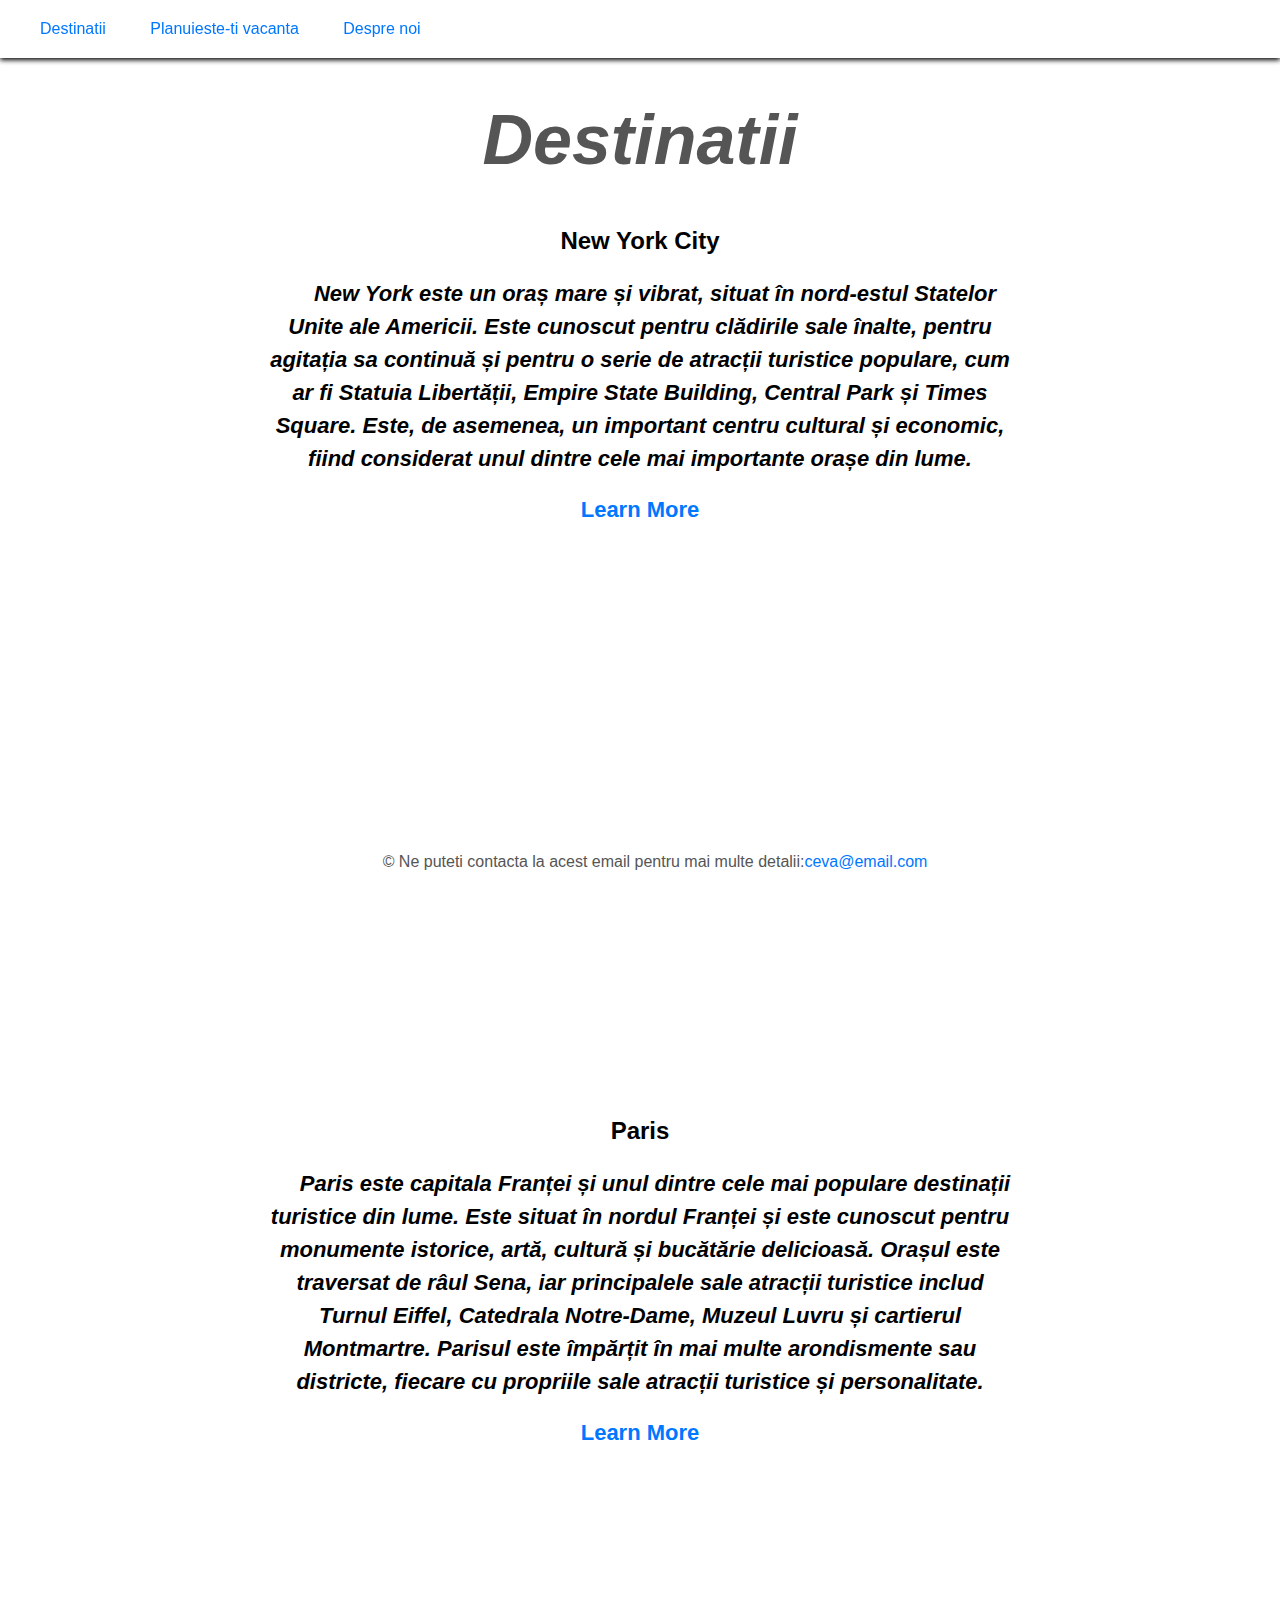
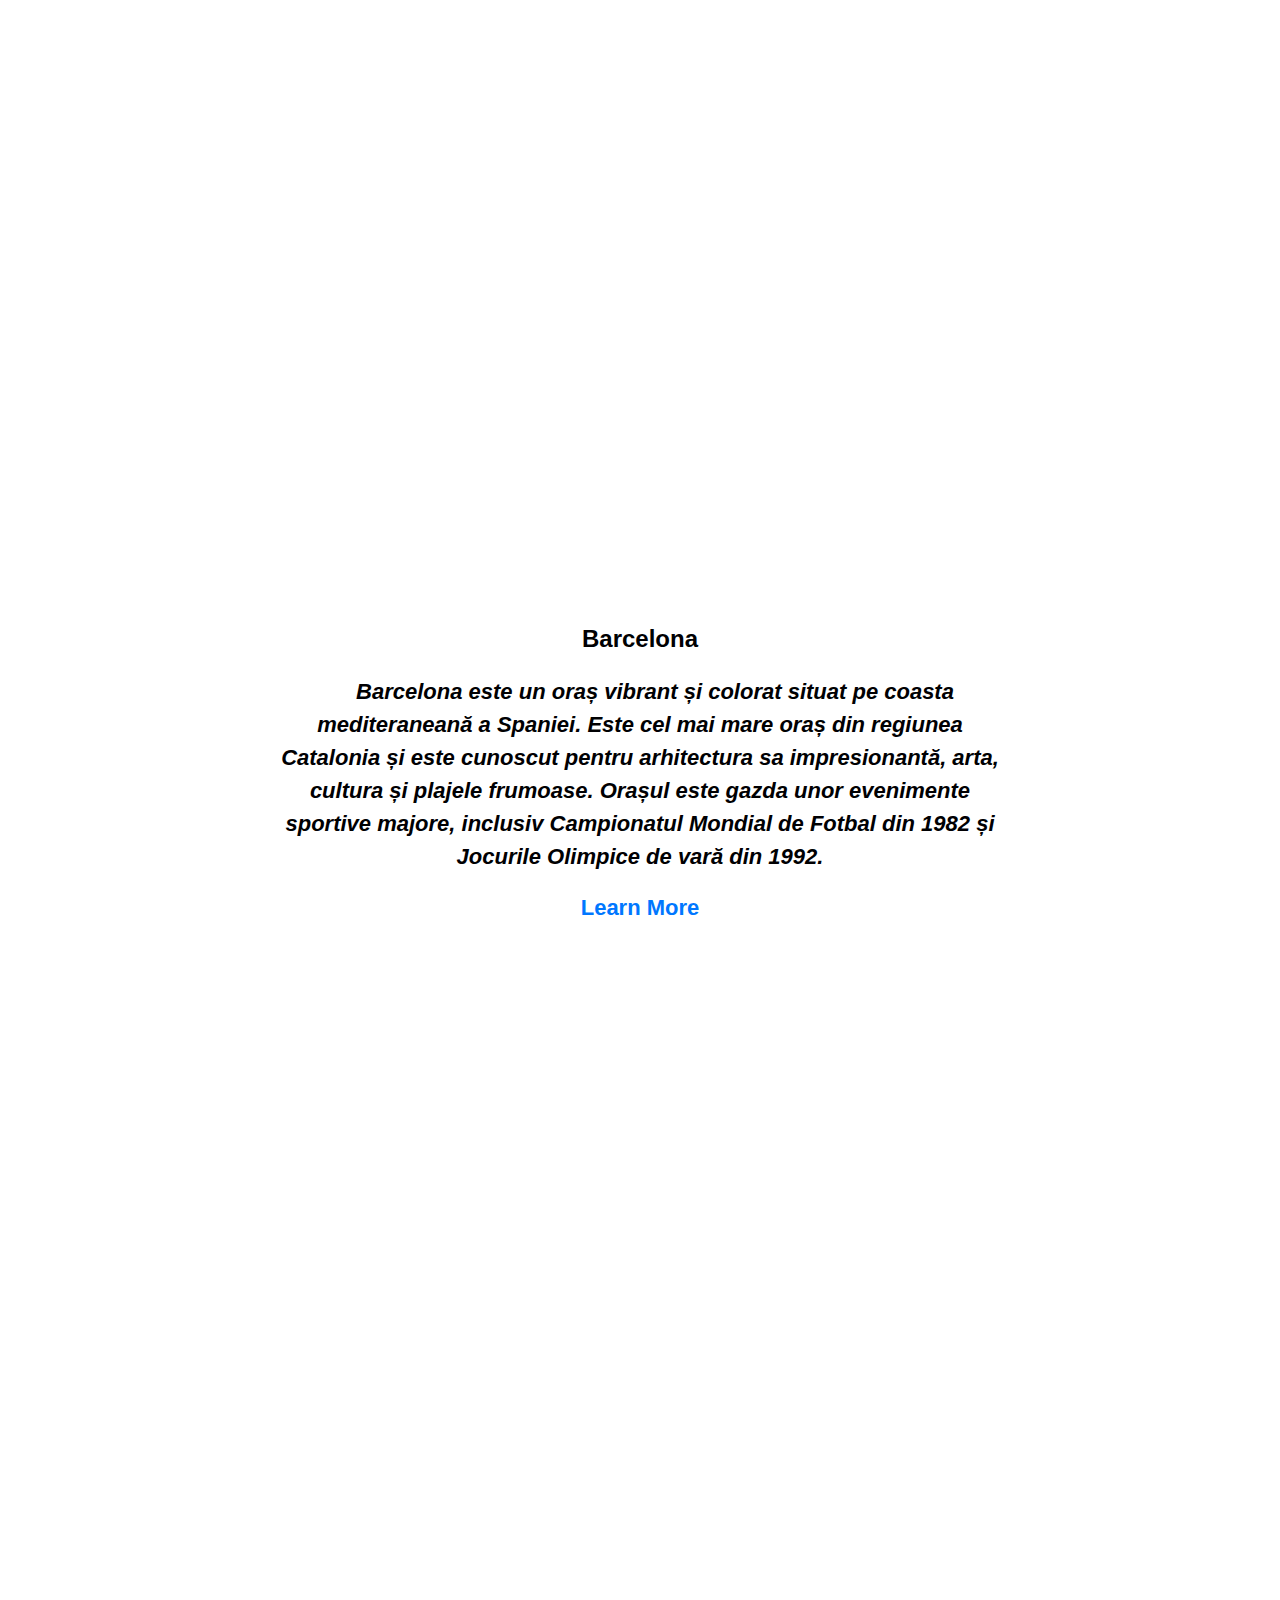
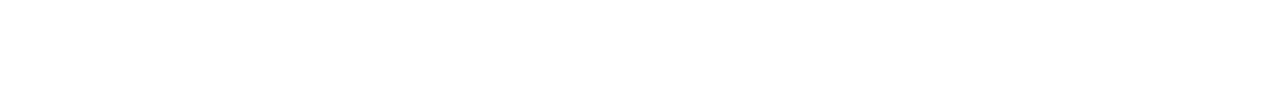
==== destinatii.html @ ebed050e "detalii" ====
<!DOCTYPE html>
<html lang="en" >
  <head>
    <meta charset="UTF-8" />
    <meta http-equiv="X-UA-Compatible" content="IE=edge" />
    <meta name="viewport" content="width=device-width, initial-scale=1.0" />
    <link rel="stylesheet" href="vacante.css" />
    <title>MyTravelDestinations</title>
  </head>
  <body>
    <header class="header">
      <nav>
        <ul class="nav_content">
          <li class="nav_item"><a href="destinatii.html">Destinatii</a></li>
          <li class="nav_item"><a href="plan.html">Planuieste-ti vacanta</a></li>
          <li class="nav_item"><a href="despre_noi.html">Despre noi</a></li>
        </ul>
      </nav>
    </header>

    <center>
      <main>
        <section class="destinatii">
          <h1><i>Destinatii</i></h1>
          <article class="new-york">
            <h2>New York City</h2>
            <p>
              <i>
                New York este un oraș mare și vibrat, situat în nord-estul
                Statelor Unite ale Americii. Este cunoscut pentru clădirile sale
                înalte, pentru agitația sa continuă și pentru o serie de
                atracții turistice populare, cum ar fi Statuia Libertății,
                Empire State Building, Central Park și Times Square. Este, de
                asemenea, un important centru cultural și economic, fiind
                considerat unul dintre cele mai importante orașe din lume.
              </i>
            </p>
            <a href="#new-york">Learn More</a>
          </article>
          <article class="paris">
            <h2>Paris</h2>
            <p>
              <i>
                Paris este capitala Franței și unul dintre cele mai populare
                destinații turistice din lume. Este situat în nordul Franței și
                este cunoscut pentru monumente istorice, artă, cultură și
                bucătărie delicioasă. Orașul este traversat de râul Sena, iar
                principalele sale atracții turistice includ Turnul Eiffel,
                Catedrala Notre-Dame, Muzeul Luvru și cartierul Montmartre.
                Parisul este împărțit în mai multe arondismente sau districte,
                fiecare cu propriile sale atracții turistice și personalitate.
              </i>
            </p>
            <a href="#paris">Learn More</a>
          </article>
          <article class="barcelona">
            <h2>Barcelona</h2>
            <p>
              <i>
                Barcelona este un oraș vibrant și colorat situat pe coasta
                mediteraneană a Spaniei. Este cel mai mare oraș din regiunea
                Catalonia și este cunoscut pentru arhitectura sa impresionantă,
                arta, cultura și plajele frumoase. Orașul este gazda unor
                evenimente sportive majore, inclusiv Campionatul Mondial de
                Fotbal din 1982 și Jocurile Olimpice de vară din 1992.
              </i>
            </p>
            <a href="#barcelona">Learn More</a>
          </article>
        </section>
      </main>
    </center>

    <footer class="footer">
      <p>&copy; Ne puteti contacta la acest email pentru mai multe detalii:<a href="mailto:ceva@email.com">ceva@email.com</a>
      </p>
    </footer>
  </body>
</html>
---- vacante.css ----
* {
  box-sizing: border-box;
}

html {
  font-family: 'Open Sans', sans-serif;
  color: #555;
}

body {
  margin: 0;
  padding: 0;
  font-size: 16px;
}

a {
  color: #0077ff;
  text-decoration: none;
}

a:hover {
  text-decoration: underline;
}

.header {
  background-color: #fff;
  box-shadow: 0 2px 5px #000001;
  padding: 10px 20px;
  position: fixed;
  top: 0;
  width: 100%;
}

.nav_content {
  list-style: none;
  margin: 0;
  padding: 0;
}

.nav_item {
  display: inline-block;
}

nav a {
  display: block;
  padding: 10px 20px;
}

nav a:hover {
  background-color: #0077ff;
  color: #fff;
}

main {
  display: flex;
  flex-direction: row;
  margin-top: 80px;
  padding: 20px;
}

section {
  margin-bottom: 40px;
}

h1 {
  font-size: 70px;
  margin-top: 0;
  text-align: center;
}

h2 {
  font-size: 24px;
  text-align: center;
}

p {
  line-height: 1.5;
  text-indent: 30px;
}

form {
  display: flex;
  flex-direction: row;
  margin-top: 20px;
}

img {
  inset: 0;
  position: absolute;
}

.new-york {
  color: #000000;
  font-size: 22px;
  height: 80%;
  width: 60%;
  background-size: cover;
  background-image: url('https://www.fotoprinter.ro/media/catalog/product/cache/1/image/9df78eab33525d08d6e5fb8d27136e95/n/e/new-york-city-skyline.jpg');
}

.paris {
  color: #000001;
  font-size: 22px;
  height: 100%;
  width: 60%;
  background-size: cover;
  background-image: url('https://i.pinimg.com/originals/9e/92/17/9e9217358d798224e712f014e72ce82b.jpg');
}

.barcelona {
  color: #000002;
  font-size: 22px;
  height: 100%;
  width: 60%;
  background-size: cover;
  background-image: url('https://w0.peakpx.com/wallpaper/126/293/HD-wallpaper-barcelona-sunset-cityscapes-spanish-cities-spain-modern-buildings-barcelona-skyline-cities-of-spain.jpg');
}

.destinatii {
  font-weight: bold;
  margin-bottom: 5px;
  display: block;
  margin-left: auto;
  margin-right: auto;
  width: 100%;
}

.plan {
  background: linear-gradient(to right, white, skyblue);
}

.despre_noi {
  background: linear-gradient(white, skyblue);
  background-repeat: no-repeat;
  background-attachment: fixed;
}

.detalii {
  font-size: 20px;
  color: #000000;
}

input[type='date'],
select {
  border: 1px solid #ddd;
  border-radius: 3px;
  font-size: 16px;
  padding: 8px;
  margin-bottom: 10px;
}

.buton {
  background-color: #0077ff;
  border: none;
  border-radius: 3px;
  color: #fff;
  cursor: pointer;
  font-size: 16px;
  padding: 10px;
}

.buton:hover {
  background-color: #0066cc;
}

.footer {
  grid-area: footer;
  position: fixed;
  bottom: 0;
  width: 100%;
  margin-top: 30px;
  background: white;
  text-align: center;
  padding: 10px 20px;
  border-radius: 4px;
}

@media (max-width: 990px) {
  .nav_item {
    display: flex;
    justify-content: space-around;
  }
  .plan {
    background: none;
  }
  .despre_noi{
    background: none;
  }
}

@media (max-width: 768px) {
  .new-york {
    background-image: none;
  }
  .paris {
    background-image: none;
  }
  .barcelona {
    background-image: none;
  }
}
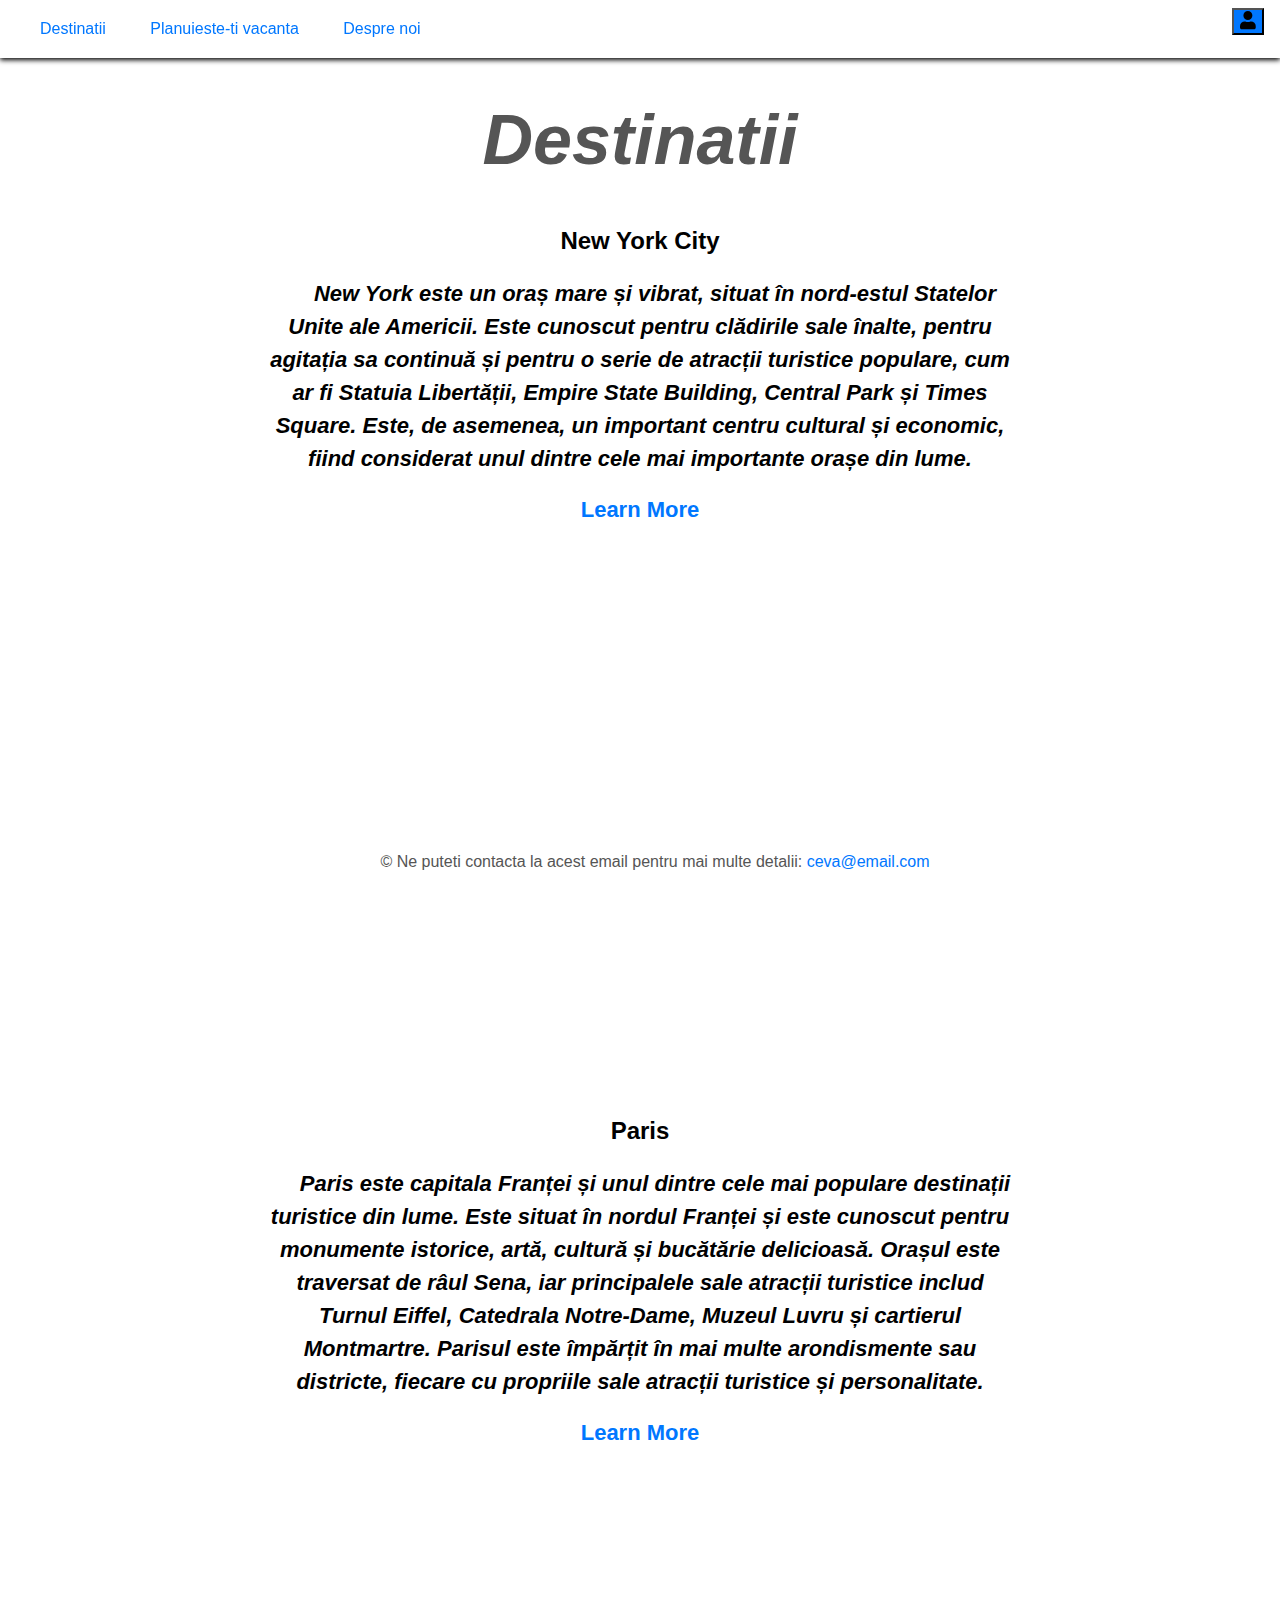
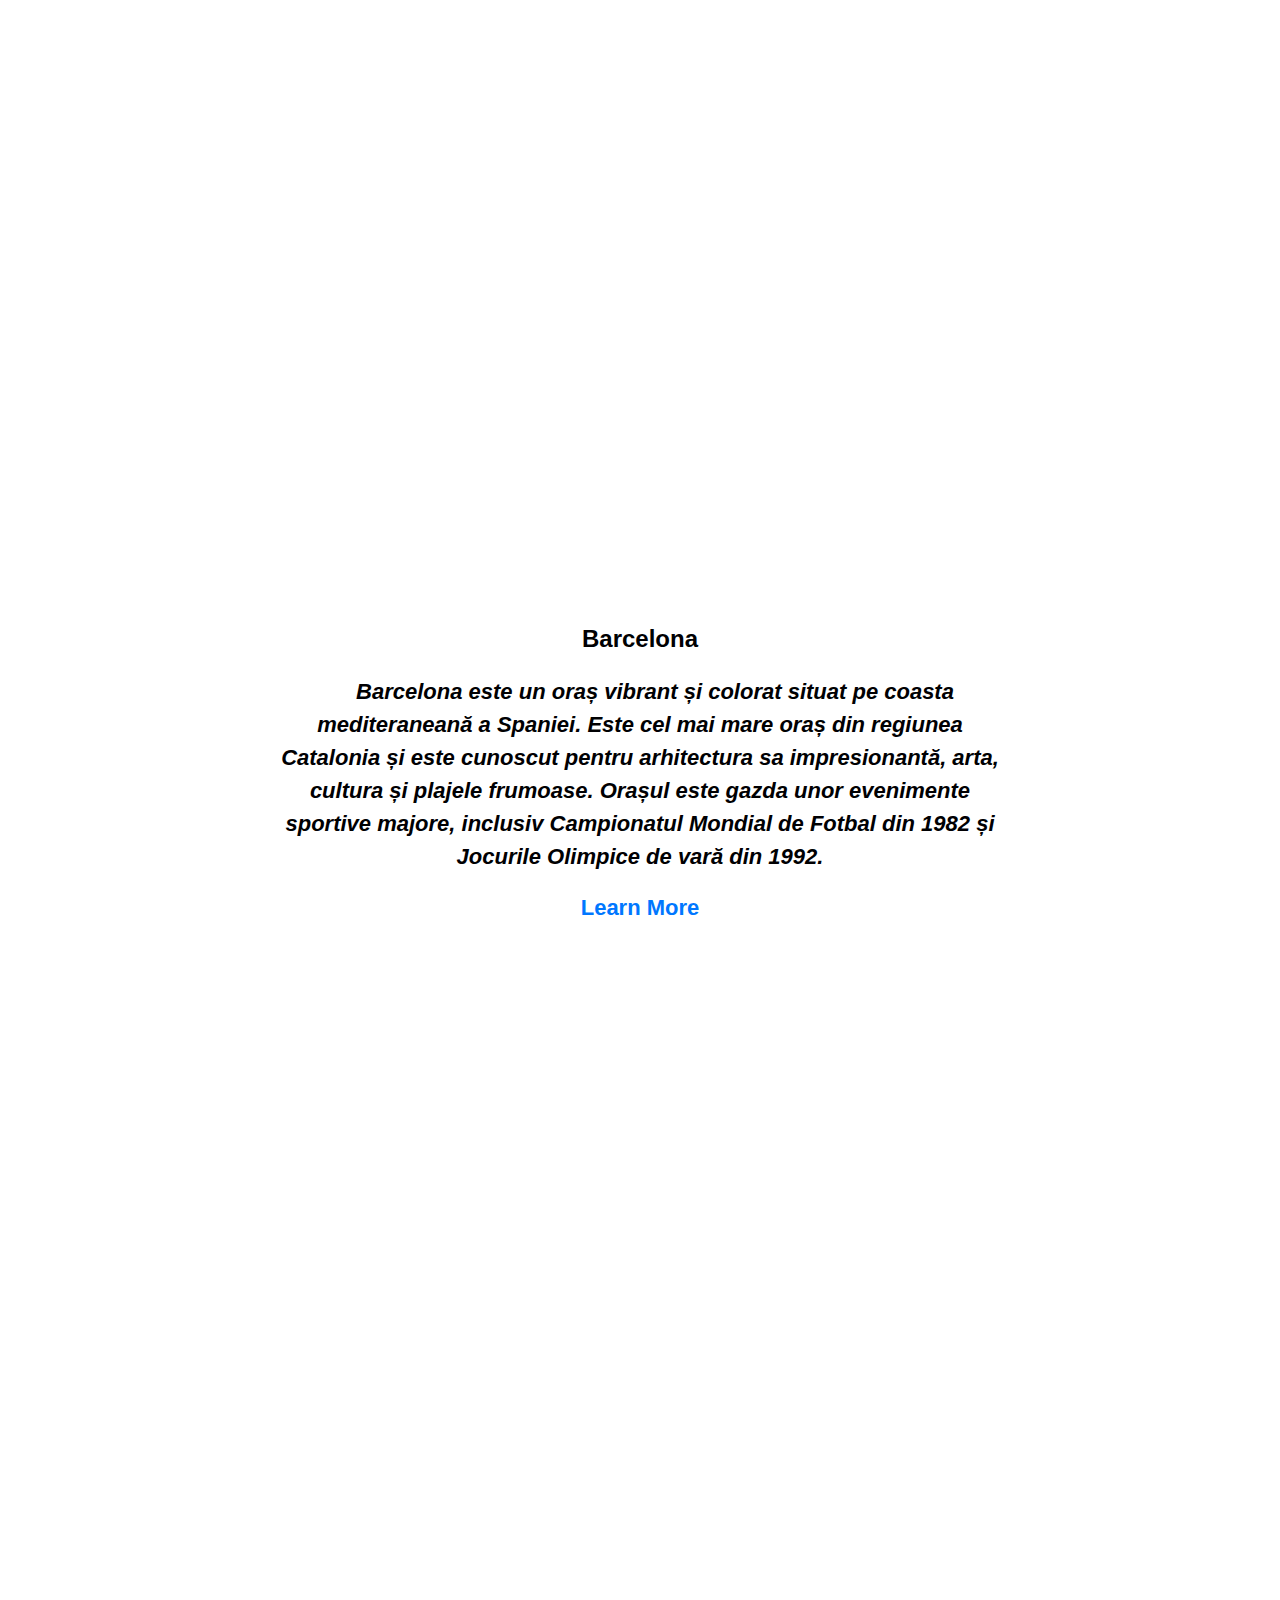
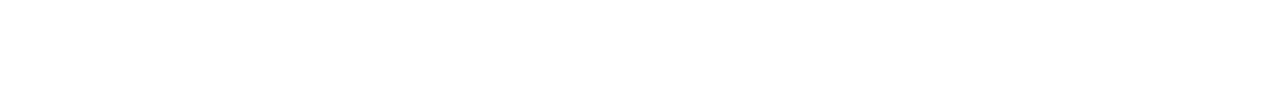
==== commit 4a7f16c7: "am facut login" ====
--- a/destinatii.html
+++ b/destinatii.html
@@ -1,10 +1,14 @@
 <!DOCTYPE html>
-<html lang="en" >
+<html lang="en">
   <head>
     <meta charset="UTF-8" />
     <meta http-equiv="X-UA-Compatible" content="IE=edge" />
     <meta name="viewport" content="width=device-width, initial-scale=1.0" />
     <link rel="stylesheet" href="vacante.css" />
+    <link
+      rel="stylesheet"
+      href="https://cdnjs.cloudflare.com/ajax/libs/font-awesome/5.15.3/css/all.min.css"
+    />
     <title>MyTravelDestinations</title>
   </head>
   <body>
@@ -12,10 +16,16 @@
       <nav>
         <ul class="nav_content">
           <li class="nav_item"><a href="destinatii.html">Destinatii</a></li>
-          <li class="nav_item"><a href="plan.html">Planuieste-ti vacanta</a></li>
+          <li class="nav_item">
+            <a href="plan.html">Planuieste-ti vacanta</a>
+          </li>
           <li class="nav_item"><a href="despre_noi.html">Despre noi</a></li>
         </ul>
       </nav>
+
+      <button class="login" onclick="openLoginModal()">
+        <i class="fa fa-user" aria-hidden="false"></i>
+      </button>
     </header>
 
     <center>
@@ -71,9 +81,29 @@
       </main>
     </center>
 
+    <div id="loginModal" class="modal">
+      <div class="modal-content">
+        <span class="close" onclick="closeLoginModal()">&times;</span>
+        <h2>Autentificare</h2>
+        <form id="loginForm">
+          <label for="username">Nume utilizator:</label>
+          <input type="text" id="username" required />
+
+          <label for="password">Parolă:</label>
+          <input type="password" id="password" required />
+
+          <button type="submit">Autentificare</button>
+        </form>
+      </div>
+    </div>
+
+    <script src="login.js"></script>
+
     <footer class="footer">
-      <p>&copy; Ne puteti contacta la acest email pentru mai multe detalii:<a href="mailto:ceva@email.com">ceva@email.com</a>
+      <p>
+        &copy; Ne puteti contacta la acest email pentru mai multe detalii:
+        <a href="mailto:ceva@email.com">ceva@email.com</a>
       </p>
     </footer>
   </body>
-</html>
+</html>--- a/vacante.css
+++ b/vacante.css
@@ -178,7 +178,7 @@
 @media (max-width: 990px) {
   .nav_item {
     display: flex;
-    justify-content: space-around;
+    justify-content: space-between;
   }
   .plan {
     background: none;
@@ -199,3 +199,45 @@
     background-image: none;
   }
 }
+
+.modal {
+  display: none;
+  position: fixed;
+  z-index: 1;
+  left: 0;
+  top: 0;
+  width: 100%;
+  height: 100%;
+  overflow: auto;
+  background-color: rgba(0, 0, 0, 0.4);
+}
+
+.modal-content {
+  background-color: #fefefe;
+  margin: 15% auto;
+  padding: 20px;
+  border: 1px solid #888;
+  width: 700px;
+}
+
+.close {
+  color: #aaa;
+  float: right;
+  font-size: 28px;
+  font-weight: bold;
+}
+
+.close:hover,
+.close:focus {
+  color: black;
+  text-decoration: none;
+  cursor: pointer;
+}
+
+.login {
+  background-color: #0077ff;
+  position: absolute;
+  top: 8px;
+  right: 16px;
+  font-size: 18px;
+}